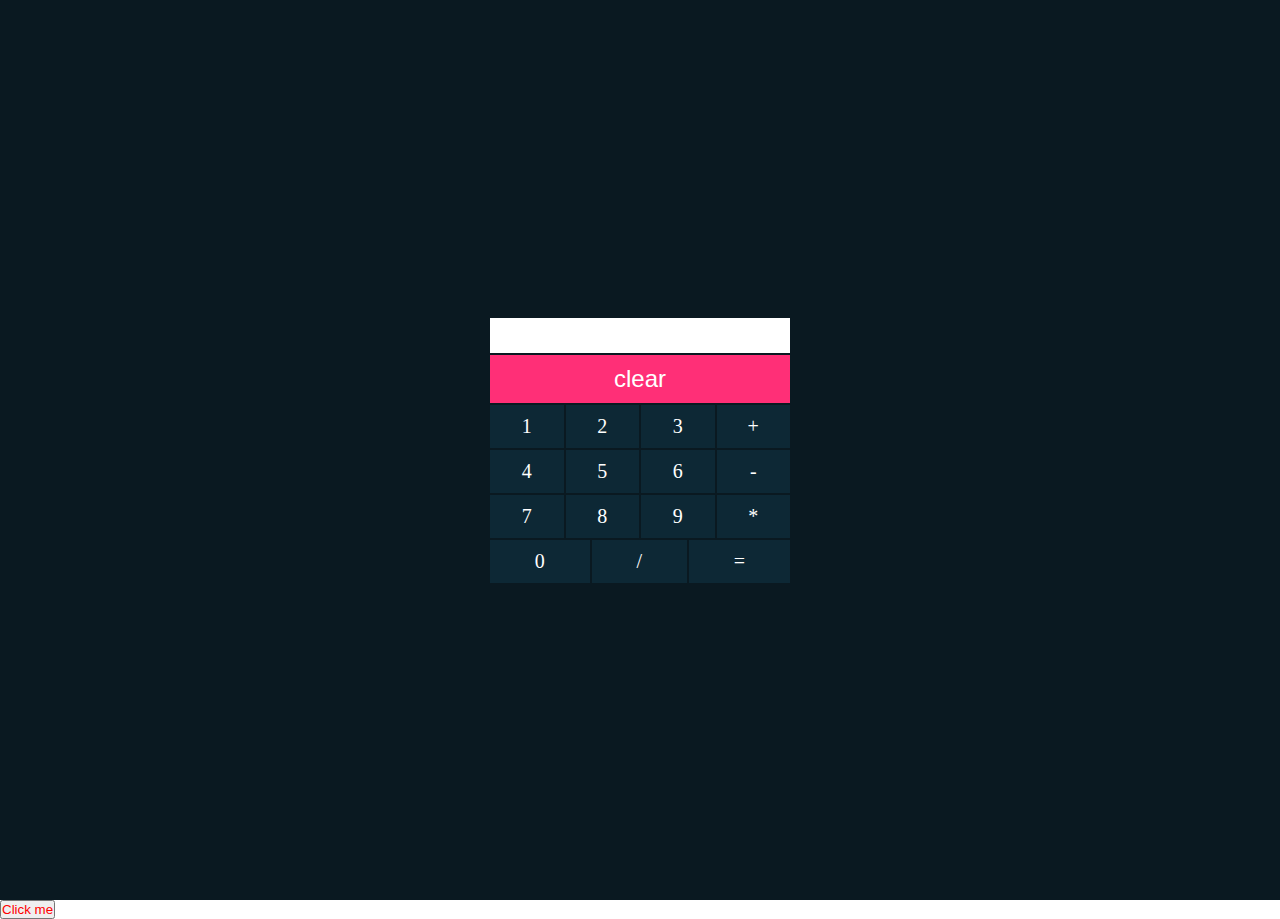
==== calculator/index.html @ 16f93253 "Add files via upload" ====
<!DOCTYPE html>
<html lang="en">
<head>
    <meta charset="UTF-8">
    <meta http-equiv="X-UA-Compatible" content="IE=edge">
    <meta name="viewport" content="width=device-width, initial-scale=1.0">
    <title>Document</title>
    <link rel="stylesheet" href="./index.css">
</head>
<body>
    
    <div  class="root-container">
        <div class="calc-container">
            <input type="text" id="input">
            <button>clear</button>
            <div class="grid-container">
                <div>1</div>
                <div>2</div>
                <div>3</div>
                <div>+</div>
                <div>4</div>
                <div>5</div>
                <div>6</div>
                <div>-</div>
                <div>7</div>
                <div>8</div>
                <div>9</div>
                <div>*</div>
                <div class="bottom-row">
                    <div>0</div>
                    <div>/</div>
                    <div class="equal">=</div>
                </div>
            </div>
        </div>
    </div>

    <button id="btn">Click me</button>

    <script src="./index.js"></script>
</body>
</html>
---- calculator/index.css ----
*{
    margin: 0;
    padding: 0;
}
.root-container {
    background-color: #0A1921;
    height: 100vh;
    width: 100vw ;
    display: flex;
    align-items: center;
    justify-content: center;
}
.calc-container {
    display: flex;
    flex-direction: column;
    width: 300px ;
    gap: 2px;
}
.calc-container > input , .calc-container > button{
    padding: 10px 5px;
    border: none ;
}
.calc-container > button{
    background-color: #FF2F77;
    color: white ;
    font-size: 24px;
}
.calc-container > input:focus {
    background-color: #e7e7e7;
    outline: none;
}

.grid-container {
    display: grid;
    grid-template-columns: repeat(4, 1fr);
    gap: 2px;
}
.grid-container > div {
   background-color: #0D2835;
   padding: 10px;
   color: white ;
   font-size: 20px;
   text-align: center;
}

.grid-container > .bottom-row {
    background-color: #0A1921;
    justify-self: stretch;
    grid-column: 1 / 5;
    display: flex;
    gap: 2px;
    padding: 0;
}

.grid-container > .bottom-row > div {
    background-color: #0D2835;
    padding: 10px;
    text-align: center;
    flex-grow: 1;
}

/* 
    300px

    2
    1
    5

    8

    100px
    100px
    100px
*/
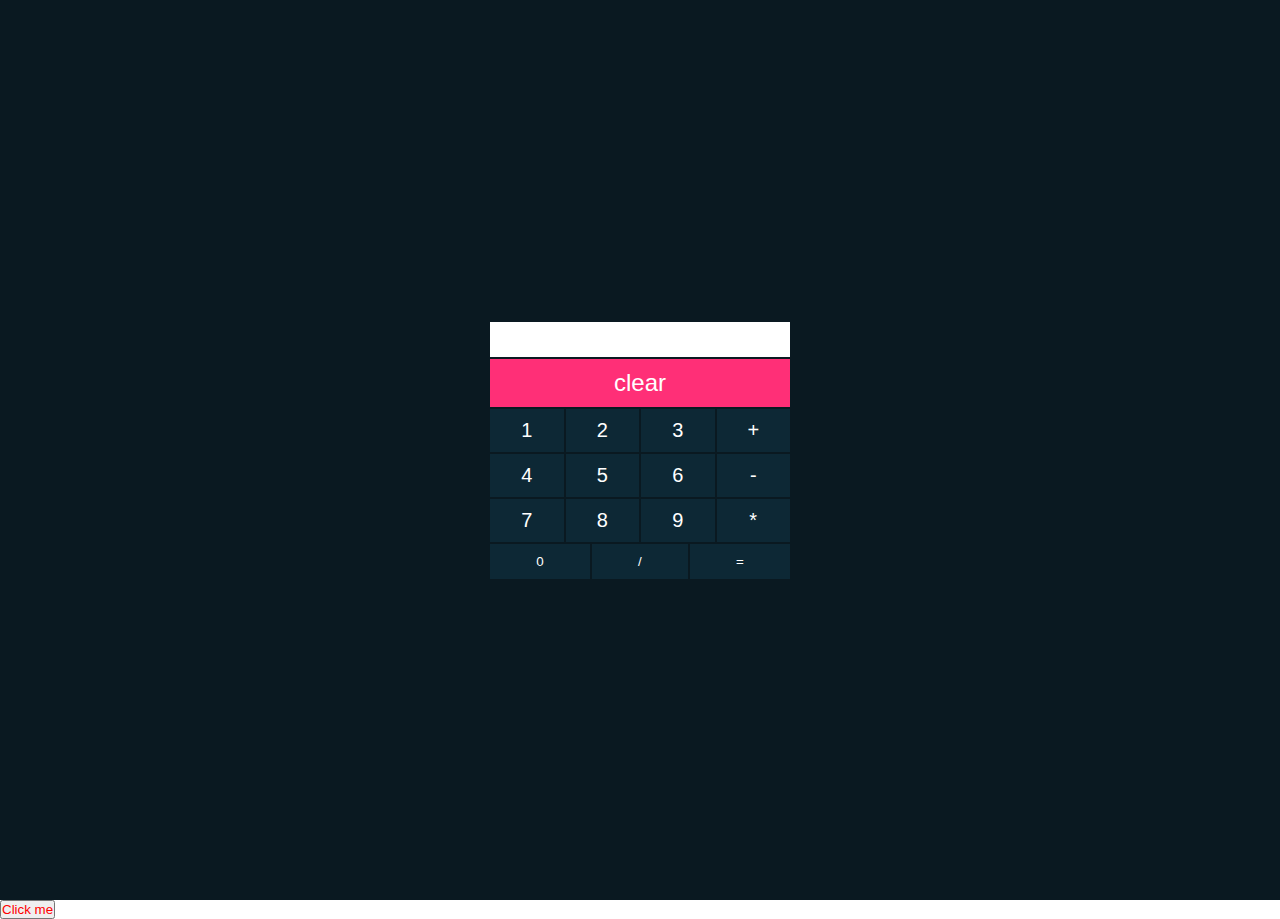
==== commit 1e3ddb89: "Add files via upload" ====
--- a/calculator/index.html
+++ b/calculator/index.html
@@ -11,25 +11,25 @@
     
     <div  class="root-container">
         <div class="calc-container">
-            <input type="text" id="input">
-            <button>clear</button>
+            <input type="text" id="input" disabled>
+            <button id="clear">clear</button>
             <div class="grid-container">
-                <div>1</div>
-                <div>2</div>
-                <div>3</div>
-                <div>+</div>
-                <div>4</div>
-                <div>5</div>
-                <div>6</div>
-                <div>-</div>
-                <div>7</div>
-                <div>8</div>
-                <div>9</div>
-                <div>*</div>
+                <button>1</button>
+                <button>2</button>
+                <button>3</button>
+                <button>+</button>
+                <button>4</button>
+                <button>5</button>
+                <button>6</button>
+                <button>-</button>
+                <button>7</button>
+                <button>8</button>
+                <button>9</button>
+                <button>*</button>
                 <div class="bottom-row">
-                    <div>0</div>
-                    <div>/</div>
-                    <div class="equal">=</div>
+                    <button>0</button>
+                    <button>/</button>
+                    <button class="equal">=</button>
                 </div>
             </div>
         </div>
--- a/calculator/index.css
+++ b/calculator/index.css
@@ -35,12 +35,13 @@
     grid-template-columns: repeat(4, 1fr);
     gap: 2px;
 }
-.grid-container > div {
+.grid-container > button {
    background-color: #0D2835;
    padding: 10px;
    color: white ;
    font-size: 20px;
    text-align: center;
+   border: none ;
 }
 
 .grid-container > .bottom-row {
@@ -52,11 +53,17 @@
     padding: 0;
 }
 
-.grid-container > .bottom-row > div {
+.grid-container > .bottom-row > button {
     background-color: #0D2835;
     padding: 10px;
     text-align: center;
     flex-grow: 1;
+    border: none ;
+    color: white ;
+}
+
+input:disabled {
+    background-color: white;
 }
 
 /* 
